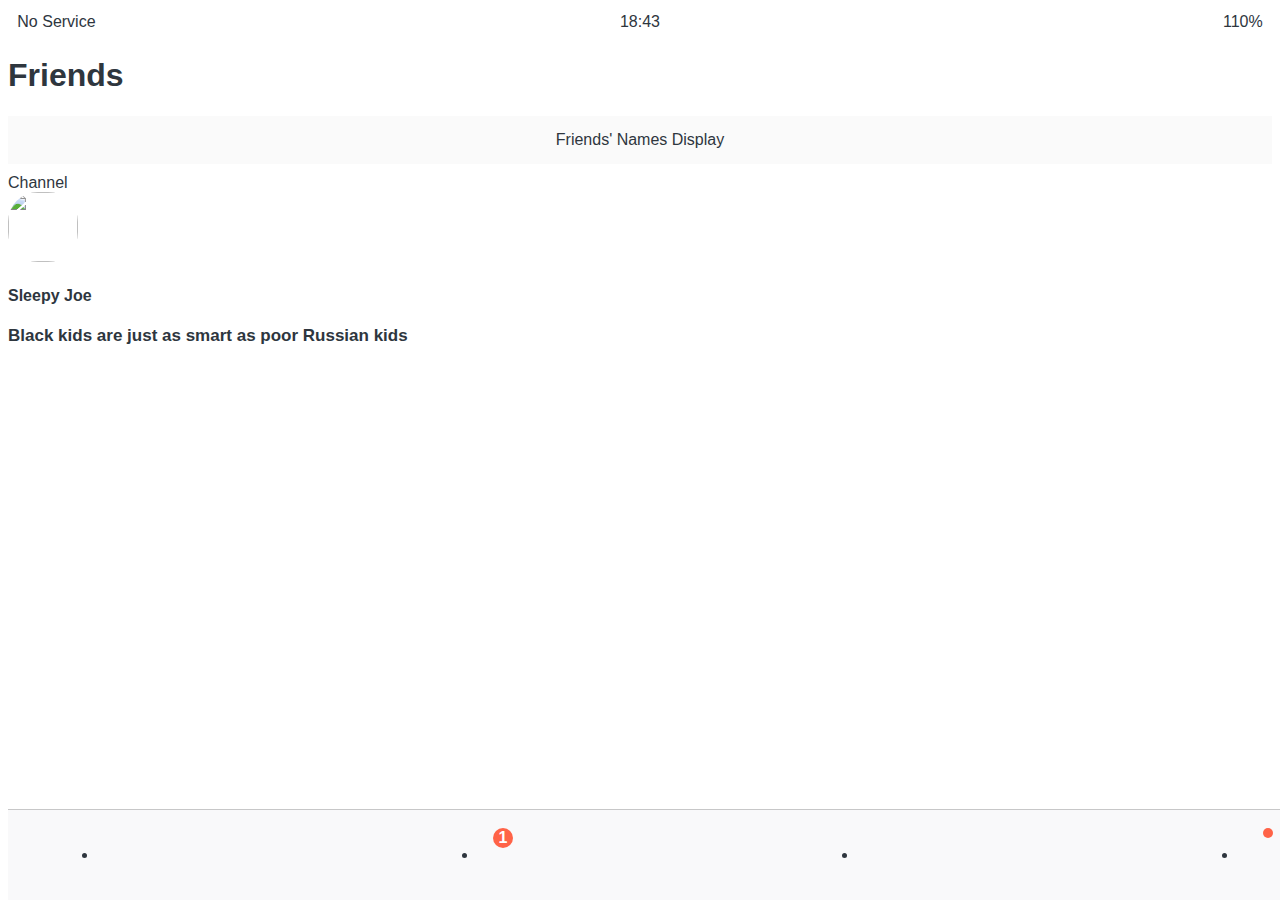
==== friends.html @ b2ad422a "Add files via upload" ====
<!DOCTYPE html>
<html lang="en">
<head>
    <link rel="stylesheet" href="style4final__friends.css">
    <meta charset="UTF-8">
    <meta http-equiv="X-UA-Compatible" content="IE=edge">
    <meta name="viewport" content="width=device-width, initial-scale=1.0">
    <title>Friends</title>
</head>
<body>
    <div class="status-bar">
        <div class="status-bar__column">
        <span>No Service</span>
        <i class="fas fa-wifi"></i>
    </div>
        <div class="status-bar__column">
        <span>18:43</span>
    </div>
        <div class="status-bar__column">
            <span>110%</span>
            <i class="fas fa-battery-three-quarters fa-lg"></i>
            <i class="fas fa-bolt"></i>
        </div>
    </div>
    
<header class="screen-header"> 
    <h1 class="screen-header__title">Friends</h1>
    <div class="screen-header__icons">
        <span>  <i class="fas fa-search fa-lg"></i></span>
        <span><i class="fas fa-music fa-lg"></i></span>
        <span><i class="fas fa-cog fa-lg"></i></span>
        
    </div>




</header>

<a id="friends-display-link">
    <i class="fas fa-info-circle"></i>Friends' Names Display<i class="fas fa-chevron-right fa-xs"></i>
</a>

<main class="friends-screen">
    <div class="user-component"> </div>

</main>


<div class="user-component"> </div>

<div class="friends-screen__channel">
    <div class="friends-screen__channel-header">
        <span>Channel</span>
        <i class="fas fa-chevron-up"></i>
    </div>


</div>



  <div class="user-component__column">
      <img src="https://www.ajc.com/resizer/a2I_IzUN5kQLGXB54ualGd30mOg=/1066x600/cloudfront-us-east-1.images.arcpublishing.com/ajc/TCFGD2L74QXLZ5OAS6PYQOH7SA.jpg" 
      class="user-component__avatar user-component__avatar--xl"/>
      <div class="user-component__text">
          <h4 class="user-component__title">Sleepy Joe</h4>
          <h6 class="user-component__subtitle">Black kids are just as smart as poor Russian kids</h6>


      </div>


  </div>
  <div class="user-component__column"></div>
</div>


<nav class="nav">
    <ul class="nav__list">
        <li class="nav__btn"><a class="nav__link" href="friends.html">
            <i class="fas fa-user fa-2x"></i></a></li>

        <li class="nav__btn"><a class="nav__link" href="#">
            <span class="nav__notification">1</span>
            <i class="far fa-comment fa-2x"></i></a></li>

        <li class="nav__btn"><a class="nav__link" href="#">
            <i class="fas fa-search fa-2x"></i></a></li>

        <li class="nav__btn"><a class="nav__link" href="#">
            <div class="nav__reddot"></div>
            <i class="fas fa-ellipsis-h fa-2x"></i> </a></li>
    </ul>
</nav>
   
    <script src="https://kit.fontawesome.com/247f4d9db6.js" crossorigin="anonymous"></script>
</body>
</html>
---- style4final__friends.css ----
@media screen and (max-width: 601px) and (max-width: 1200px) and (orientation: landscape;) {
}

body {
  font-family: -apple-system, BlinkMacSystemFont, "Segoe UI", Roboto, Oxygen,
    Ubuntu, Cantarell, "Open Sans", "Helvetica Neue", sans-serif;
  height: 100vh;
  color: #2e363e;
}

.status-bar {
  display: flex;
  justify-content: center;
  padding: 5px 3px;
}

.status-bar__column {
  width: 33%;
}

.status-bar__column:first-child span {
  margin-right: 5px;
}

.status-bar__column:nth-child(2) {
  display: flex;
  justify-content: center;
}

.status-bar__column:last-child {
  display: flex;
  justify-content: flex-end;
  align-items: center;
}

.status-bar__column .fas fa-battery-three-quarters {
  margin: 0px 5px;
}

#friends-display-link {
  text-align: center;
  display: block;
  background-color: #fafafa;
  padding: 15px 0;
  font-size: 16px;
  margin-bottom: 10px;
}

#friends-display-link i {
  color: rgba (0, 0, 0, 0.3);
}

.friends-screen {
  padding: 0px var(--horizontal-space);
}

.nav {
  background-color: #f9f9fa;
  padding: 20px 50px;
  border-top: 1px solid rgba(0, 0, 0, 0.2);
  position: fixed;
  bottom: 0;
  width: 100%;
  box-sizing: border-box;
}

.nav__list {
  display: flex;
  justify-content: space-between;
}

.nav__link {
  color: #2e363e;
  position: relative;
}

.nav__notification {
  background-color: tomato;
  height: 20px;
  width: 20px;
  border-radius: 50%;
  display: flex;
  justify-content: center;
  align-items: center;
  color: white;
  font-weight: 600;
  position: absolute;
  left: 15px;
  bottom: 15px;
}

.nav__reddot {
  background-color: tomato;
  height: 10px;
  width: 10px;
  border-radius: 50%;
  display: flex;
  justify-content: center;
  align-items: center;
  position: absolute;
  left: 25px;
  bottom: 25px;
}
.screen-header {
  display: flex;
  justify-content: space-between;
  align-items: center;
  padding: var(--horizontal-space);
}

.screen-header__title {
  font-size: 32px;
  font-weight: 600;
}

.screen-header__icons span {
  margin-left: 20px;
}
.user-component__avatar {
  width: 70px;
  height: 70px;
  border-radius: 30px;
  margin-right: 20px;
}

.user-component__title {
  font-weight: 600;
  font-size: 16px;
}

.user-component__subtitle {
  margin-top: 5px;
  font-size: 17px;
  color: darkslategray (0, 0, 0, 0.7);
}

.user-component__avatar--x1 {
  width: 70px;
  height: 70px;
  border-radius: 30px;
}
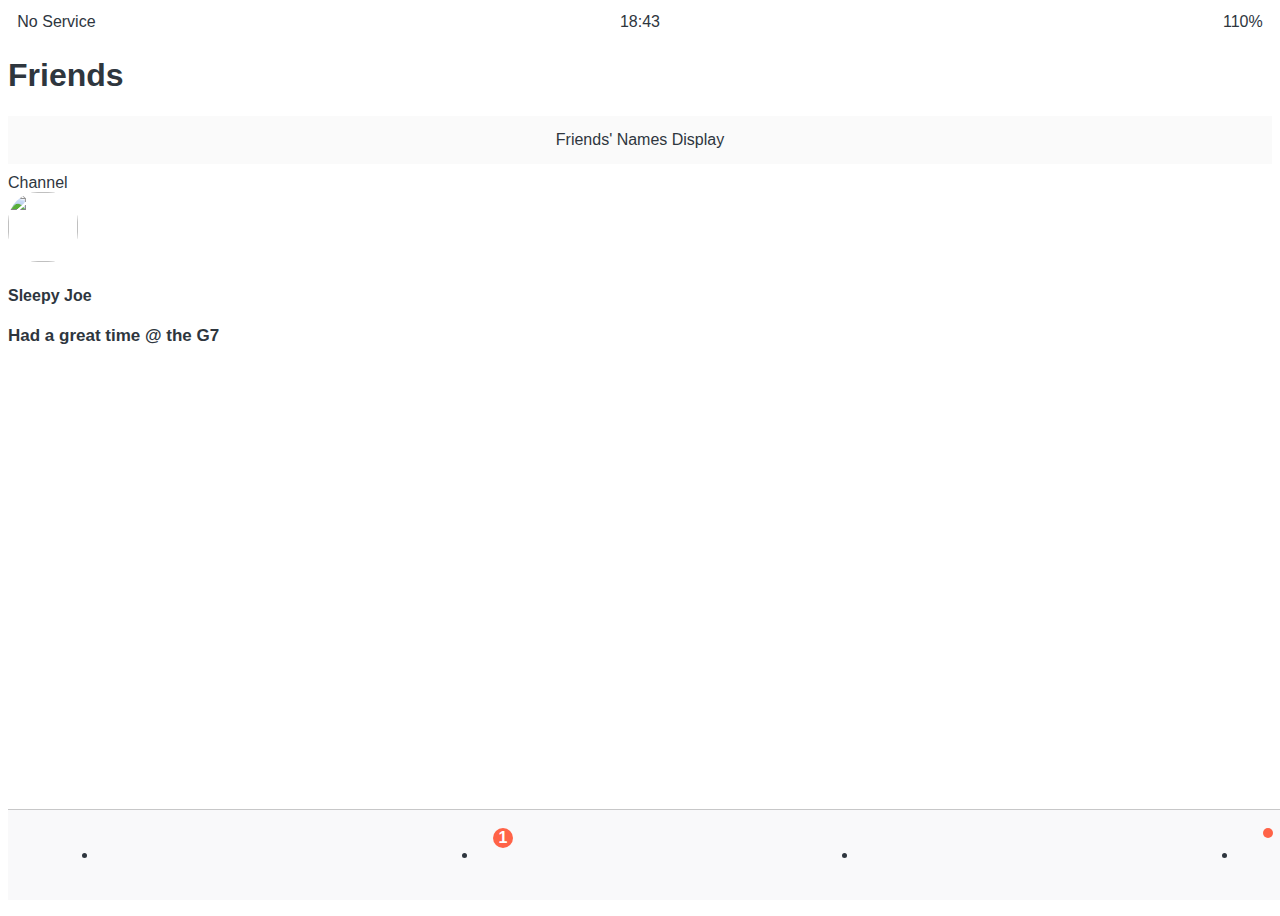
==== commit 258fc748: "Update friends.html" ====
--- a/friends.html
+++ b/friends.html
@@ -65,7 +65,7 @@
       class="user-component__avatar user-component__avatar--xl"/>
       <div class="user-component__text">
           <h4 class="user-component__title">Sleepy Joe</h4>
-          <h6 class="user-component__subtitle">Black kids are just as smart as poor Russian kids</h6>
+          <h6 class="user-component__subtitle">Had a great time @ the G7</h6>
 
 
       </div>
@@ -96,4 +96,4 @@
    
     <script src="https://kit.fontawesome.com/247f4d9db6.js" crossorigin="anonymous"></script>
 </body>
-</html>+</html>
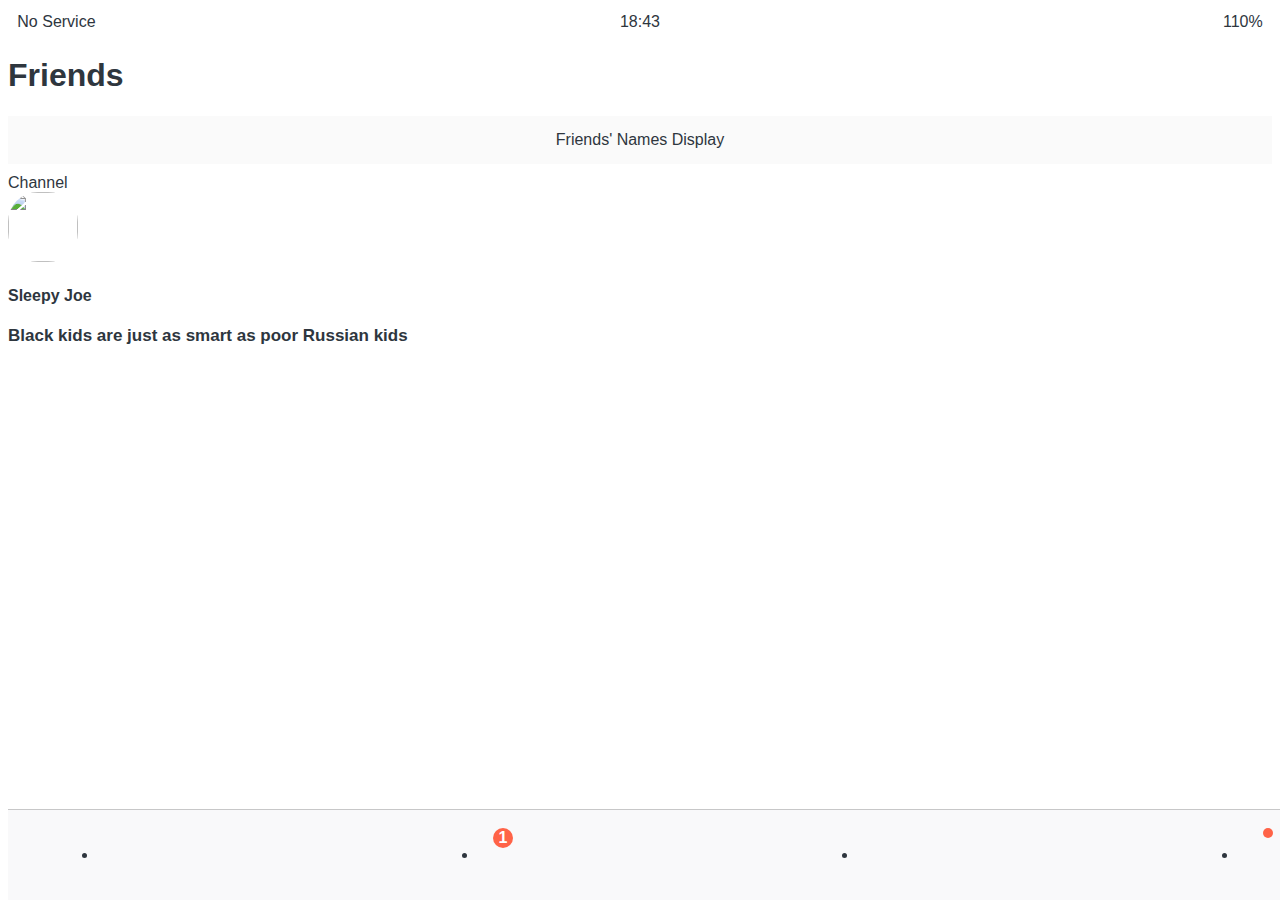
==== commit db2eb591: "Update friends.html" ====
--- a/friends.html
+++ b/friends.html
@@ -65,7 +65,7 @@
       class="user-component__avatar user-component__avatar--xl"/>
       <div class="user-component__text">
           <h4 class="user-component__title">Sleepy Joe</h4>
-          <h6 class="user-component__subtitle">Had a great time @ the G7</h6>
+          <h6 class="user-component__subtitle">Black kids are just as smart as poor Russian kids</h6>
 
 
       </div>
@@ -81,14 +81,14 @@
         <li class="nav__btn"><a class="nav__link" href="friends.html">
             <i class="fas fa-user fa-2x"></i></a></li>
 
-        <li class="nav__btn"><a class="nav__link" href="#">
+        <li class="nav__btn"><a class="nav__link" href="message.html">
             <span class="nav__notification">1</span>
             <i class="far fa-comment fa-2x"></i></a></li>
 
-        <li class="nav__btn"><a class="nav__link" href="#">
+        <li class="nav__btn"><a class="nav__link" href="find.html">
             <i class="fas fa-search fa-2x"></i></a></li>
 
-        <li class="nav__btn"><a class="nav__link" href="#">
+        <li class="nav__btn"><a class="nav__link" href="more.html">
             <div class="nav__reddot"></div>
             <i class="fas fa-ellipsis-h fa-2x"></i> </a></li>
     </ul>
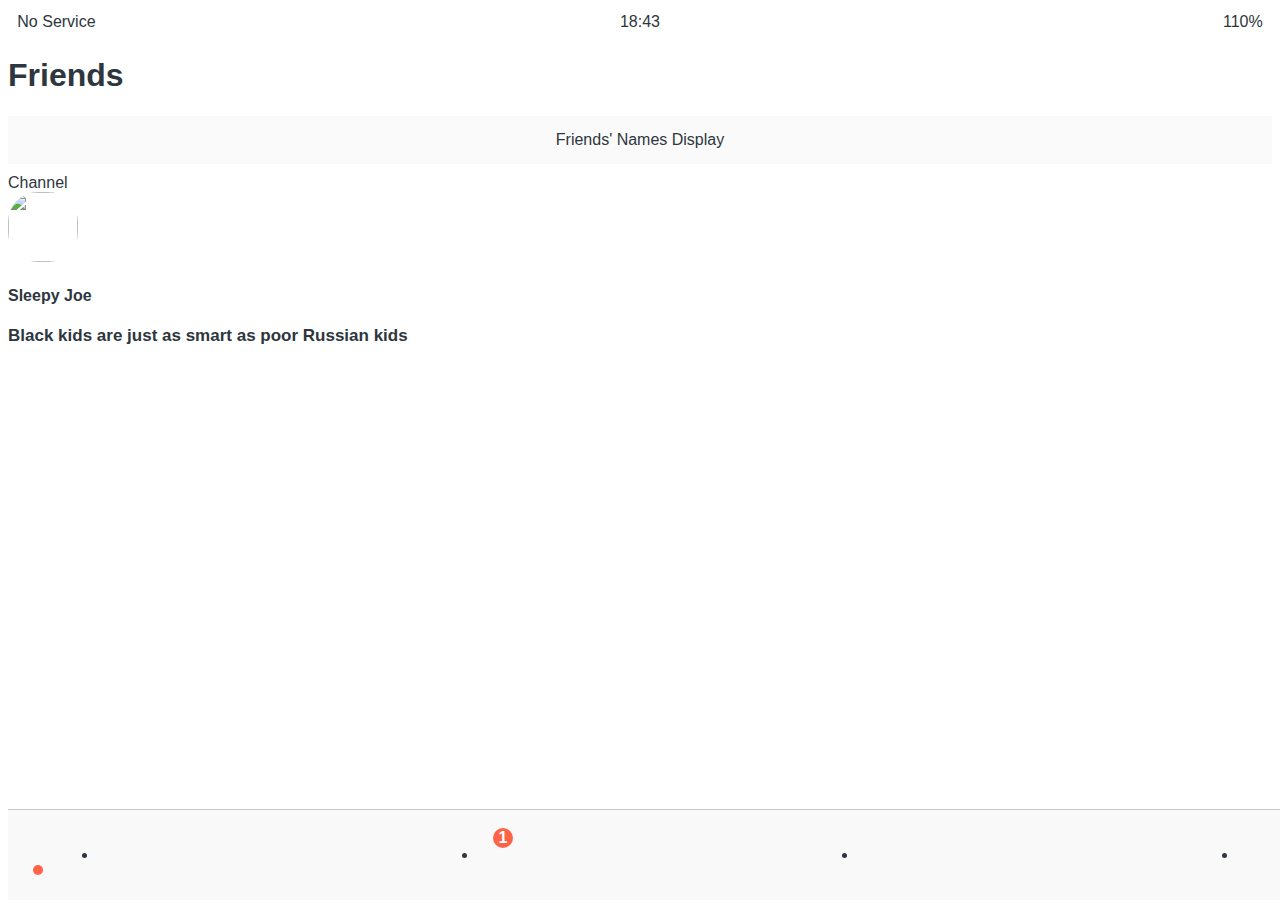
==== commit e33de4b9: "Update friends.html" ====
--- a/friends.html
+++ b/friends.html
@@ -88,8 +88,9 @@
         <li class="nav__btn"><a class="nav__link" href="find.html">
             <i class="fas fa-search fa-2x"></i></a></li>
 
-        <li class="nav__btn"><a class="nav__link" href="more.html">
+        <li class="nav__btn">
             <div class="nav__reddot"></div>
+            <a class="nav__link" href="more.html">
             <i class="fas fa-ellipsis-h fa-2x"></i> </a></li>
     </ul>
 </nav>
